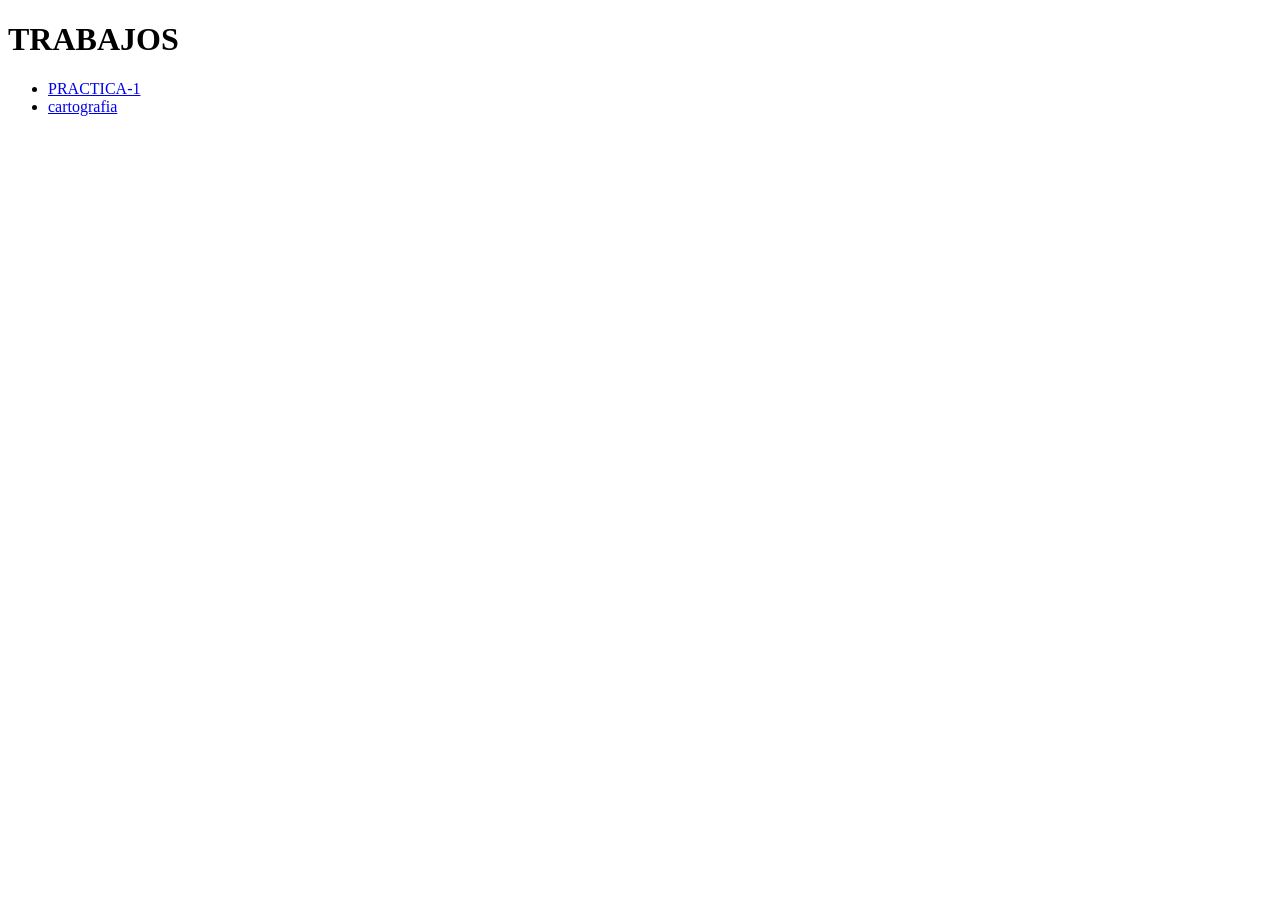
==== index.html @ f5ccc1f7 "Update index.html" ====
<!DOCTYPE html>
<html lang= "es"> 
<head> 
<meta charset="utf-8">
<title>PRACTICAS</title>
</head>
<body>
<h1>TRABAJOS</h1>
<ul>
<li><a href="PRACTICA-1/">PRACTICA-1</a></li>
<li><a href="cartografia/">cartografia</a></li>  

</ul>
</body>
</html>
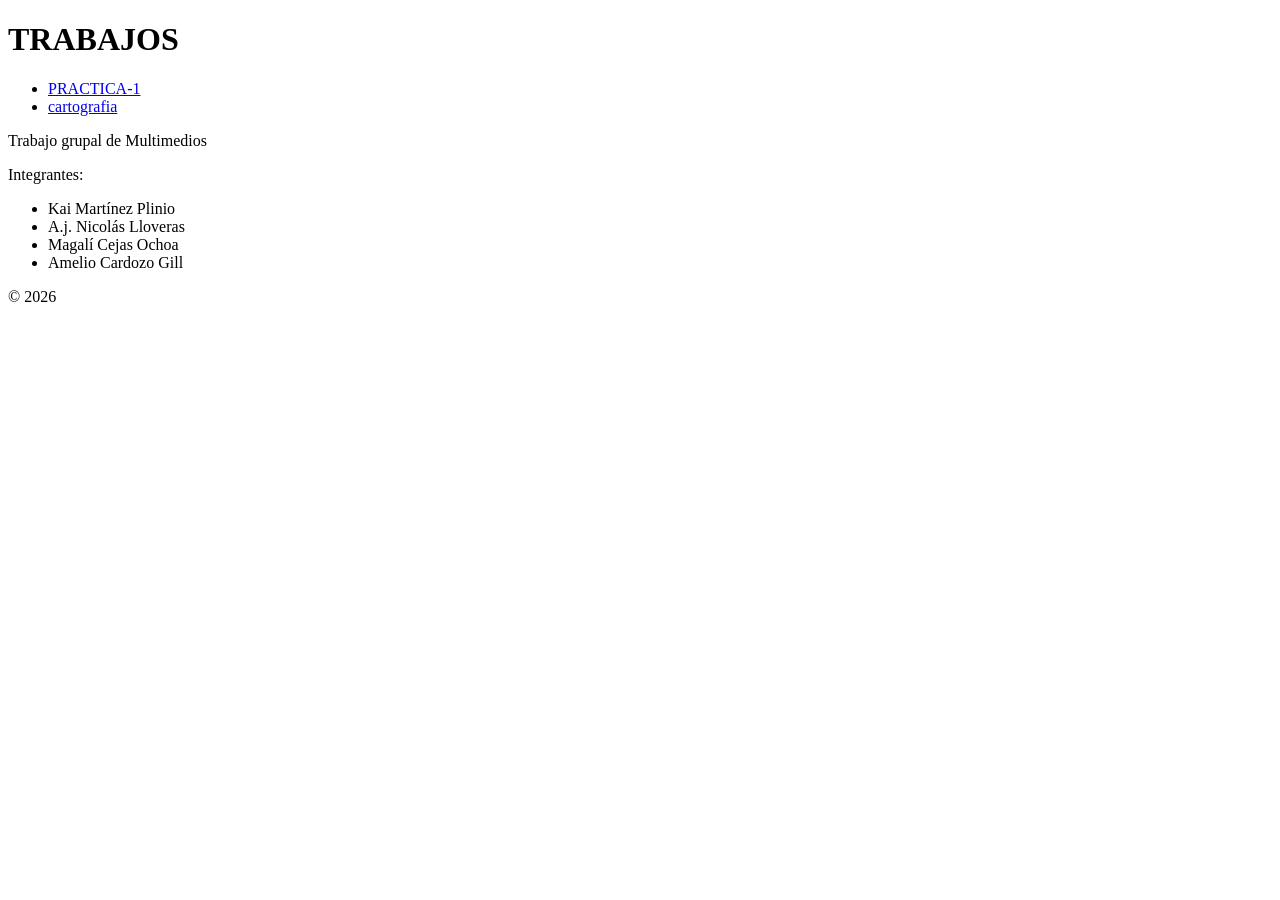
==== commit 041eb514: "Update index.html" ====
--- a/index.html
+++ b/index.html
@@ -8,8 +8,19 @@
 <h1>TRABAJOS</h1>
 <ul>
 <li><a href="PRACTICA-1/">PRACTICA-1</a></li>
-<li><a href="cartografia/">cartografia</a></li>  
+<li><a href="CARTOGRAFIA/">cartografia</a></li>  
 
 </ul>
-</body>
+
+  <footer>
+<p>Trabajo grupal de Multimedios</p>
+<p>Integrantes:</p>
+<ul>
+<li>Kai Martínez Plinio</li>
+<li>A.j. Nicolás Lloveras</li>
+<li>Magalí Cejas Ochoa</li>
+<li>Amelio Cardozo Gill</li>
+</ul>
+<p>© 2026</p>
+</footer></body>
 </html>
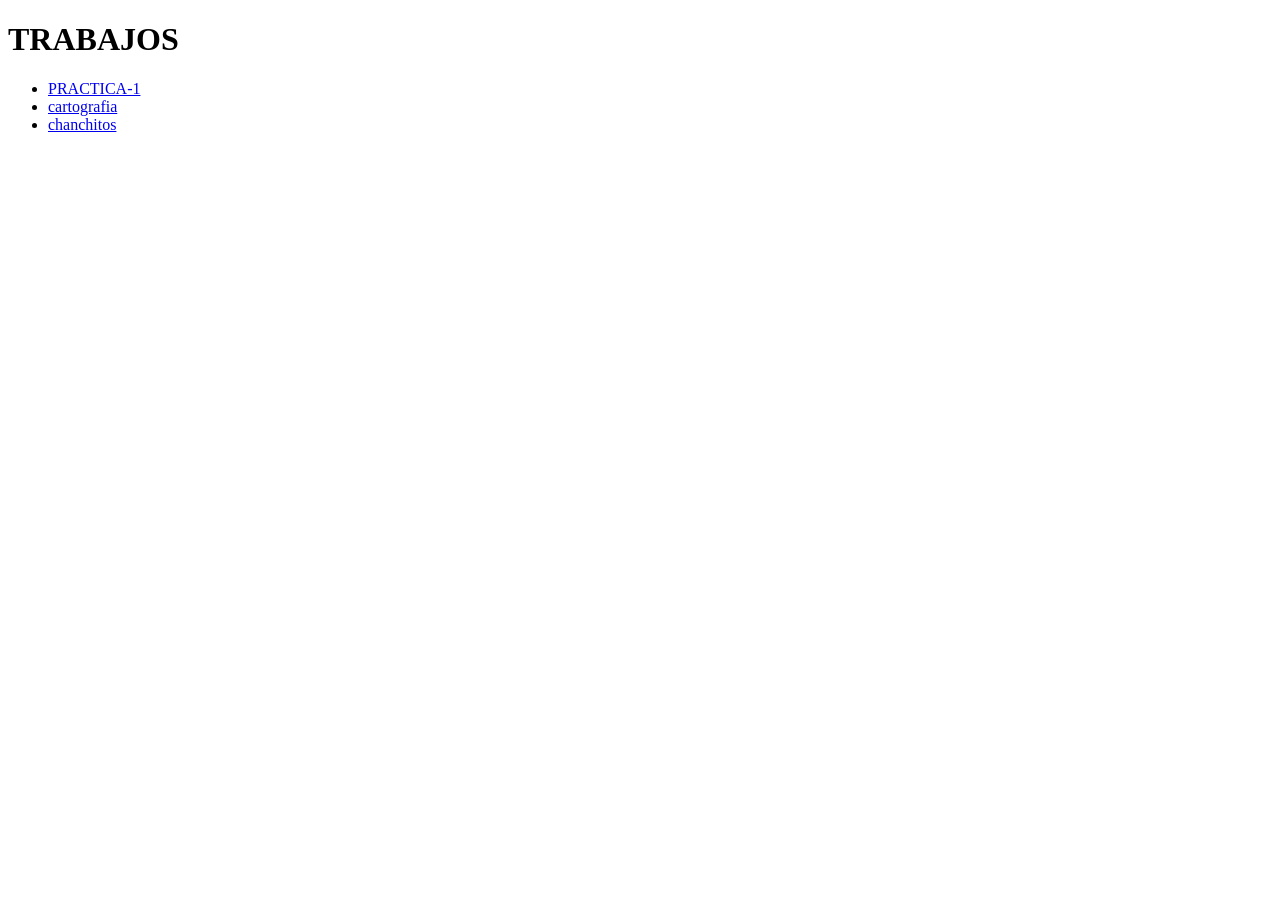
==== commit da33b34b: "Update index.html" ====
--- a/index.html
+++ b/index.html
@@ -9,18 +9,6 @@
 <ul>
 <li><a href="PRACTICA-1/">PRACTICA-1</a></li>
 <li><a href="CARTOGRAFIA/">cartografia</a></li>  
-
-</ul>
-
-  <footer>
-<p>Trabajo grupal de Multimedios</p>
-<p>Integrantes:</p>
-<ul>
-<li>Kai Martínez Plinio</li>
-<li>A.j. Nicolás Lloveras</li>
-<li>Magalí Cejas Ochoa</li>
-<li>Amelio Cardozo Gill</li>
-</ul>
-<p>© 2026</p>
-</footer></body>
+<li><a href="chanchitos/">chanchitos</a></li>  
+</body>
 </html>
